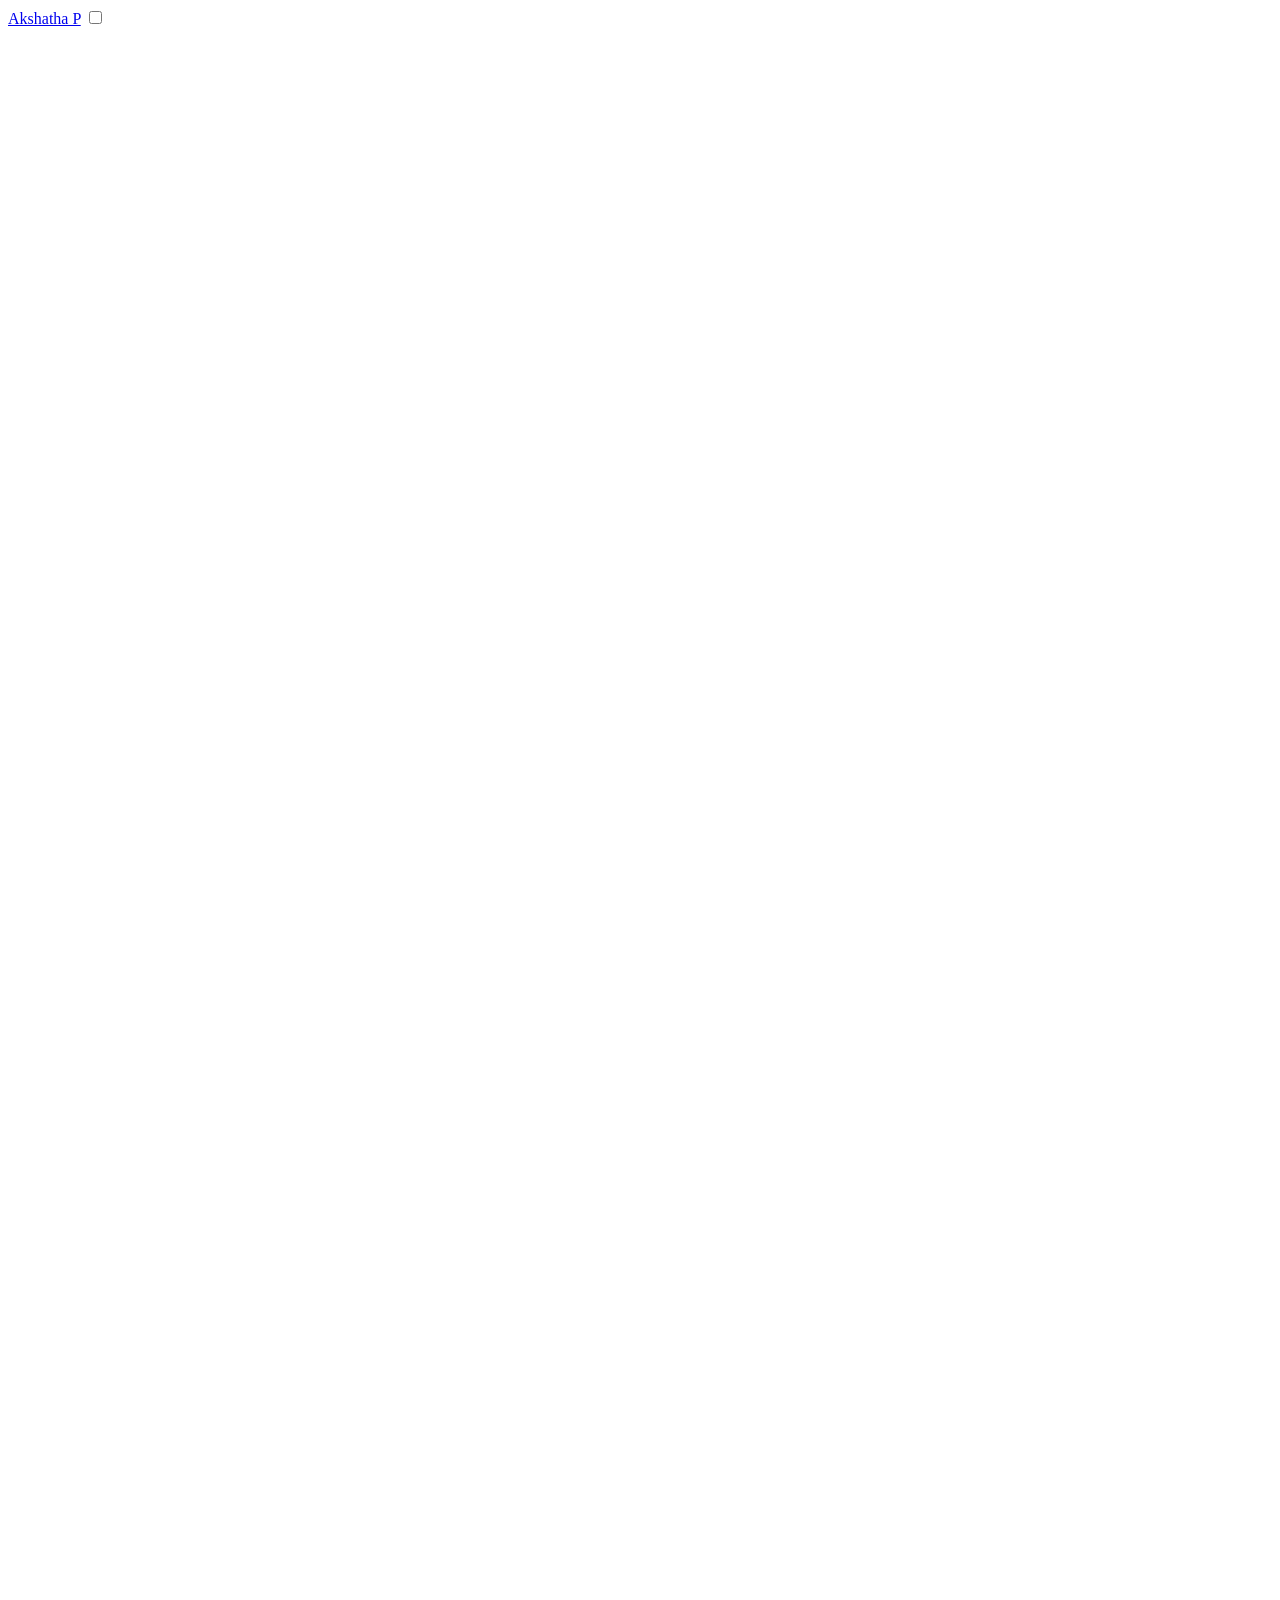
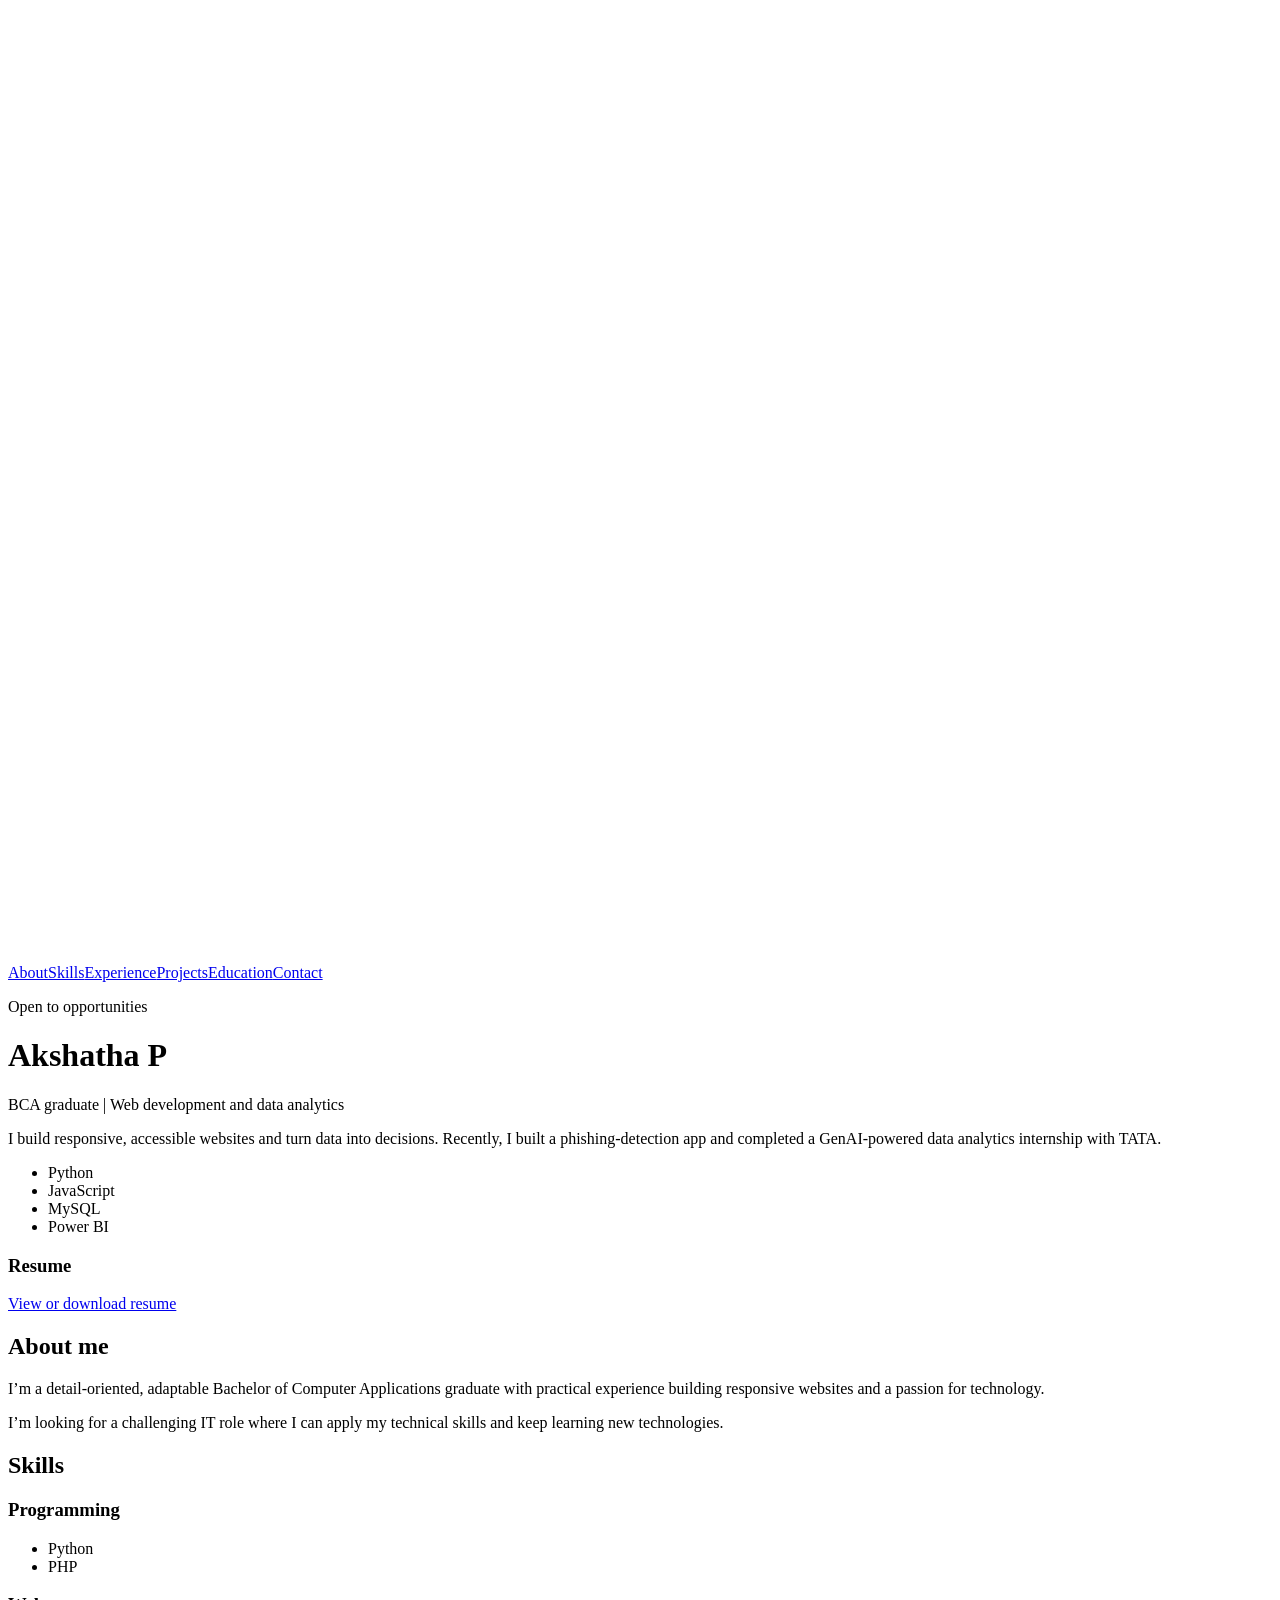
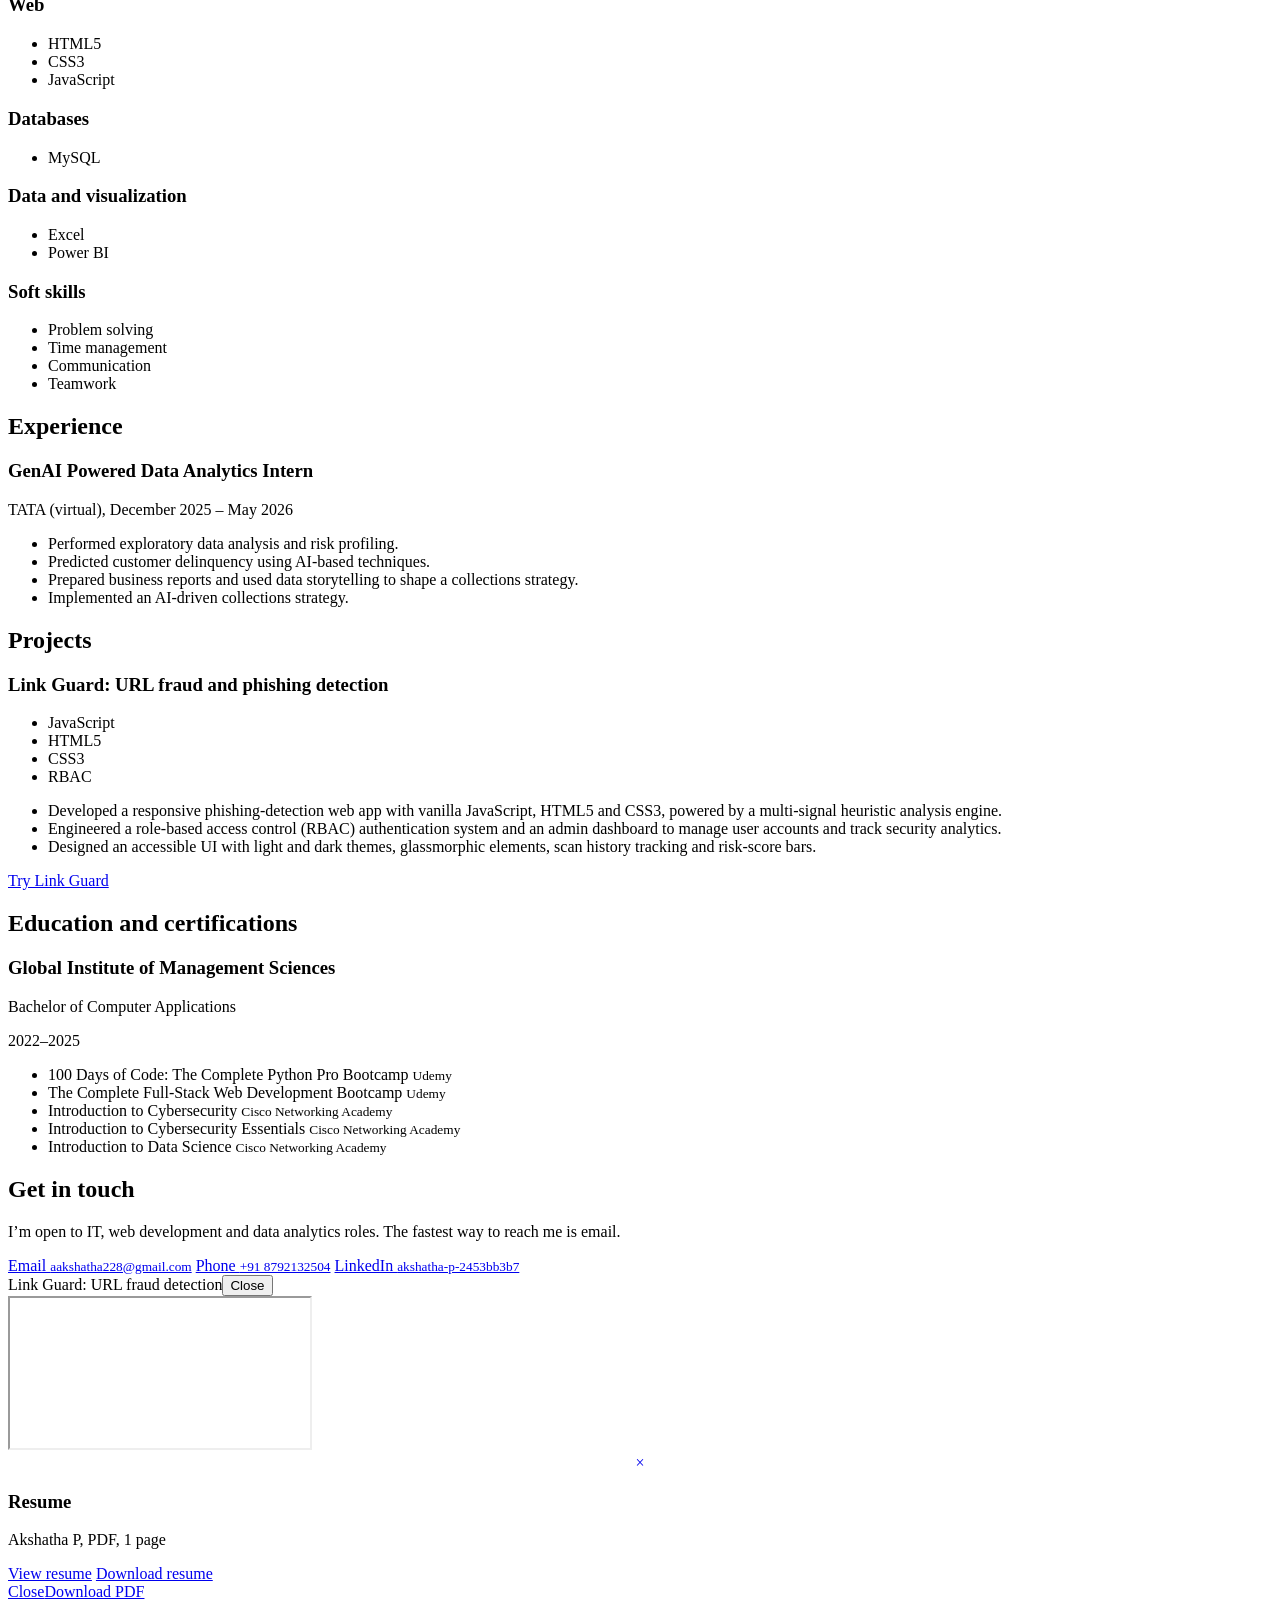
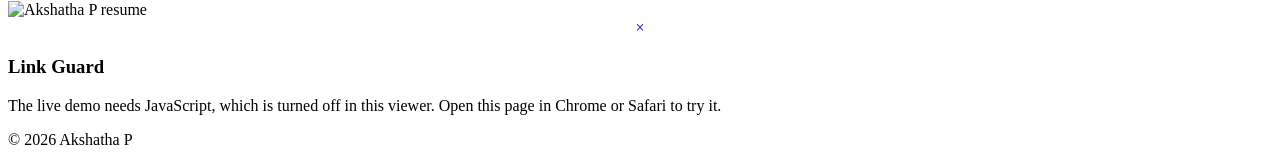
==== index.html @ 65a871a0 "Add files via upload" ====
<!DOCTYPE html>
<html lang="en">
<head>
<meta charset="utf-8">
<meta name="viewport" content="width=device-width, initial-scale=1, viewport-fit=cover">
<title>Akshatha P | BCA Graduate</title>
<meta name="description" content="Portfolio of Akshatha P, BCA graduate in web development and data analytics.">
<link rel="preconnect" href="https://fonts.googleapis.com">
<link href="https://fonts.googleapis.com/css2?family=Bricolage+Grotesque:wght@600;700;800&family=Manrope:wght@400;500;600;700;800&display=swap" rel="stylesheet">
<link rel="stylesheet" href="css/style.css">
</head>
<body>
<header><div class="wrap"><nav class="bar" aria-label="Main">
  <a class="logo" href="#top">Akshatha P</a>
  <input type="checkbox" id="navchk" class="navchk" aria-hidden="true" tabindex="-1">
  <label for="navchk" class="menu" id="menu" role="button" aria-label="Menu" aria-controls="links" aria-expanded="false">
    <svg class="b" viewBox="0 0 24 24"><path d="M4 7h16M4 12h16M4 17h16"/></svg>
    <svg class="x" viewBox="0 0 24 24"><path d="M6 6l12 12M18 6L6 18"/></svg>
  </label>
  <div class="links" id="links">
    <a href="#about">About</a><a href="#skills">Skills</a><a href="#experience">Experience</a><a href="#projects">Projects</a><a href="#education">Education</a><a href="#contact">Contact</a>
  </div>
</nav></div></header>

<main id="top">
<div class="wrap hero"><div class="hero-grid">
  <div>
    <p class="pill"><span class="dot"></span>Open to opportunities</p>
    <h1>Akshatha P</h1>
    <p class="role">BCA graduate | Web development and data analytics</p>
    <p class="lead">I build responsive, accessible websites and turn data into decisions. Recently, I built a phishing-detection app and completed a GenAI-powered data analytics internship with TATA.</p>
    <ul class="chips hero-chips"><li>Python</li><li>JavaScript</li><li>MySQL</li><li>Power BI</li></ul>
  </div>
  <aside class="snap">
    <h3>Resume</h3>
    <a class="btn" href="#rmodal" data-resume>View or download resume</a>
  </aside>
</div></div>

<section id="about"><div class="wrap">
  <h2>About me</h2>
  <div class="about">
    <div>
      <p>I’m a detail-oriented, adaptable Bachelor of Computer Applications graduate with practical experience building responsive websites and a passion for technology.</p>
      <p>I’m looking for a challenging IT role where I can apply my technical skills and keep learning new technologies.</p>
    </div>
  </div>
</div></section>

<section id="skills"><div class="wrap">
  <h2>Skills</h2>
  <div class="grid">
    <div class="card"><h3>Programming</h3><ul class="chips"><li>Python</li><li>PHP</li></ul></div>
    <div class="card"><h3>Web</h3><ul class="chips"><li>HTML5</li><li>CSS3</li><li>JavaScript</li></ul></div>
    <div class="card"><h3>Databases</h3><ul class="chips"><li>MySQL</li></ul></div>
    <div class="card"><h3>Data and visualization</h3><ul class="chips"><li>Excel</li><li>Power BI</li></ul></div>
    <div class="card"><h3>Soft skills</h3><ul class="chips"><li>Problem solving</li><li>Time management</li><li>Communication</li><li>Teamwork</li></ul></div>
  </div>
</div></section>

<section id="experience"><div class="wrap">
  <h2>Experience</h2>
  <div class="job">
    <h3>GenAI Powered Data Analytics Intern</h3>
    <p class="meta">TATA (virtual), December 2025 – May 2026</p>
    <ul>
      <li>Performed exploratory data analysis and risk profiling.</li>
      <li>Predicted customer delinquency using AI-based techniques.</li>
      <li>Prepared business reports and used data storytelling to shape a collections strategy.</li>
      <li>Implemented an AI-driven collections strategy.</li>
    </ul>
  </div>
</div></section>

<section id="projects"><div class="wrap">
  <h2>Projects</h2>
  <div class="projs">
    <article class="proj">
      <h3>Link Guard: URL fraud and phishing detection</h3>
      <ul class="chips"><li>JavaScript</li><li>HTML5</li><li>CSS3</li><li>RBAC</li></ul>
      <ul>
        <li>Developed a responsive phishing-detection web app with vanilla JavaScript, HTML5 and CSS3, powered by a multi-signal heuristic analysis engine.</li>
        <li>Engineered a role-based access control (RBAC) authentication system and an admin dashboard to manage user accounts and track security analytics.</li>
        <li>Designed an accessible UI with light and dark themes, glassmorphic elements, scan history tracking and risk-score bars.</li>
      </ul>
      <a class="btn" href="#lg-nojs" data-lg>Try Link Guard</a>
    </article>
  </div>
</div></section>

<section id="education"><div class="wrap">
  <h2>Education and certifications</h2>
  <div class="edu">
    <div><h3>Global Institute of Management Sciences</h3><p>Bachelor of Computer Applications</p></div>
    <span class="yr">2022–2025</span>
  </div>
  <ul class="certs">
    <li>100 Days of Code: The Complete Python Pro Bootcamp <small>Udemy</small></li>
    <li>The Complete Full-Stack Web Development Bootcamp <small>Udemy</small></li>
    <li>Introduction to Cybersecurity <small>Cisco Networking Academy</small></li>
    <li>Introduction to Cybersecurity Essentials <small>Cisco Networking Academy</small></li>
    <li>Introduction to Data Science <small>Cisco Networking Academy</small></li>
  </ul>
</div></section>

<section id="contact" class="contact"><div class="wrap">
  <h2>Get in touch</h2>
  <p>I’m open to IT, web development and data analytics roles. The fastest way to reach me is email.</p>
  <div class="clist">
    <a href="mailto:aakshatha228@gmail.com">Email <small>aakshatha228@gmail.com</small></a>
    <a href="tel:+918792132504">Phone <small>+91 8792132504</small></a>
    <a href="https://www.linkedin.com/in/akshatha-p-2453bb3b7" target="_blank" rel="noopener">LinkedIn <small>akshatha-p-2453bb3b7</small></a>
  </div>
</div></section>
</main>

<div class="modal" id="lgmodal" role="dialog" aria-modal="true" aria-label="Link Guard demo">
  <div class="mbar"><span>Link Guard: URL fraud detection</span><button type="button" id="lgclose">Close</button></div>
  <iframe id="lgframe" title="Link Guard app"></iframe>
</div>

<div class="rmodal" id="rmodal" role="dialog" aria-modal="true" aria-labelledby="rtitle">
  <div class="rcard">
    <a class="rclose" id="rclose" href="#top" aria-label="Close" style="display:flex;align-items:center;justify-content:center;text-decoration:none">&times;</a>
    <h3 id="rtitle">Resume</h3>
    <p>Akshatha P, PDF, 1 page</p>
    <div class="ropts">
      <a class="btn" id="rview" href="#rpage">View resume</a>
      <a class="btn ghost" id="rdl" data-dl href="assets/resume.pdf" download="Akshatha_P_Resume.pdf" download="Akshatha_P_Resume.pdf">Download resume</a>
    </div>
  </div>
</div>


<div class="rmodal rpage" id="rpage" role="dialog" aria-modal="true" aria-label="Resume">
  <div class="rbar"><a class="rbtn" href="#top">Close</a><a class="rbtn" data-dl href="assets/resume.pdf" download="Akshatha_P_Resume.pdf" download="Akshatha_P_Resume.pdf">Download PDF</a></div>
  <div class="rscroll"><img alt="Akshatha P resume" src="assets/resume.jpg"></div>
</div>

<div class="rmodal" id="lg-nojs" role="dialog" aria-modal="true">
  <div class="rcard">
    <a class="rclose" href="#top" aria-label="Close" style="display:flex;align-items:center;justify-content:center;text-decoration:none">&times;</a>
    <h3>Link Guard</h3>
    <p>The live demo needs JavaScript, which is turned off in this viewer. Open this page in Chrome or Safari to try it.</p>
  </div>
</div>

<footer><div class="wrap">© 2026 Akshatha P</div></footer>
<script src="js/main.js"></script>
</body>
</html>
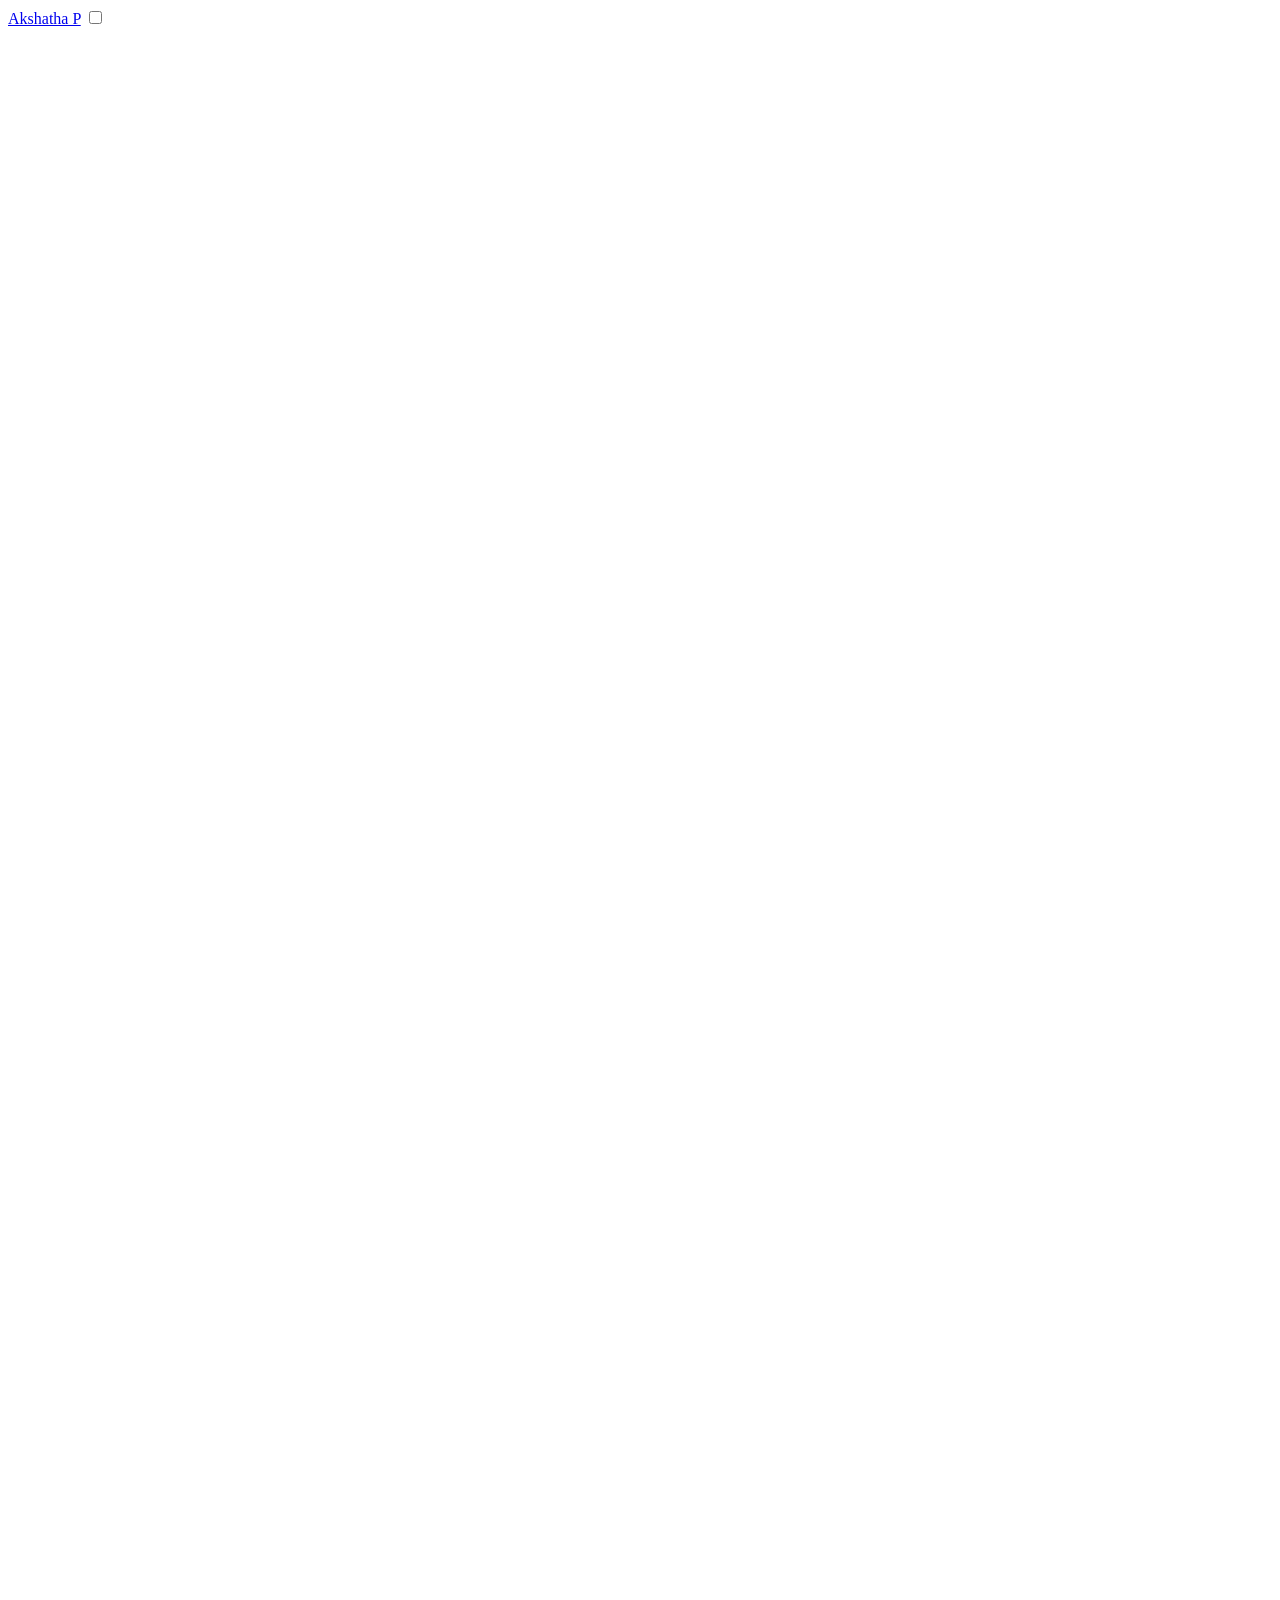
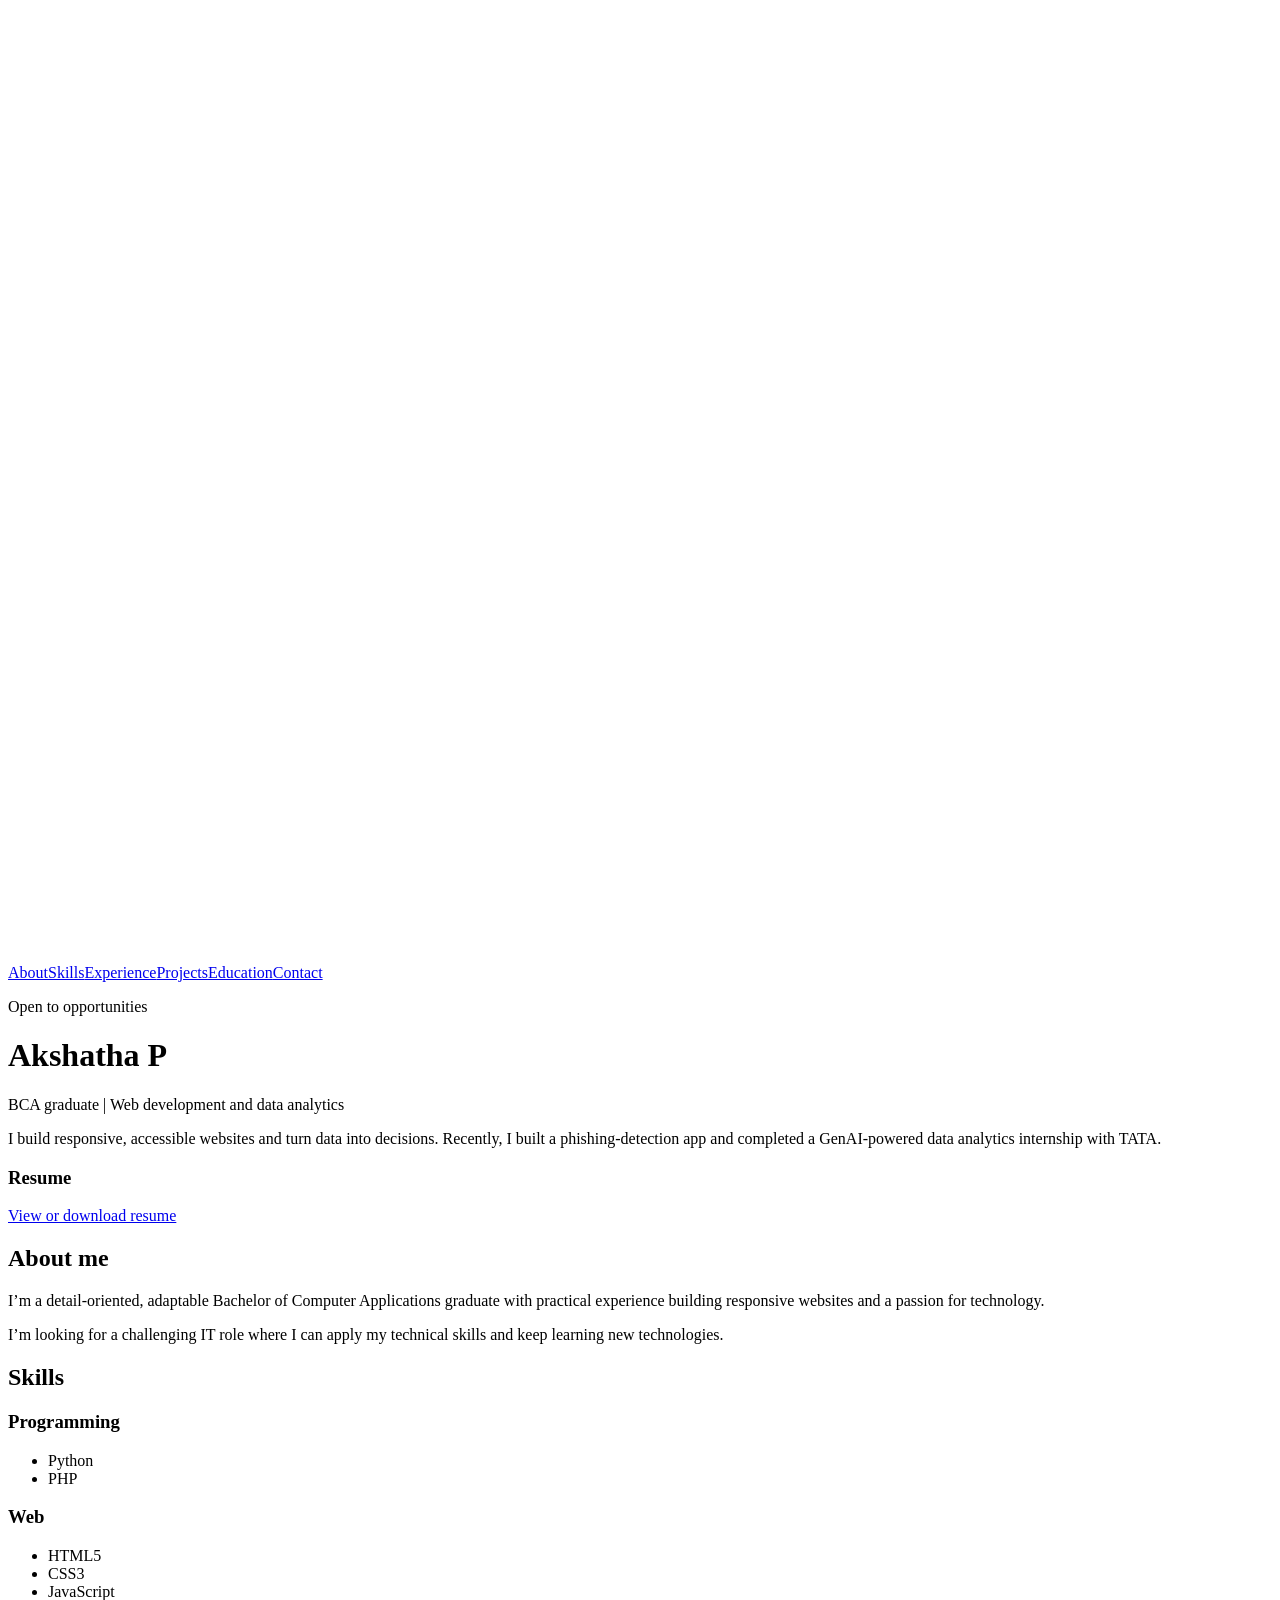
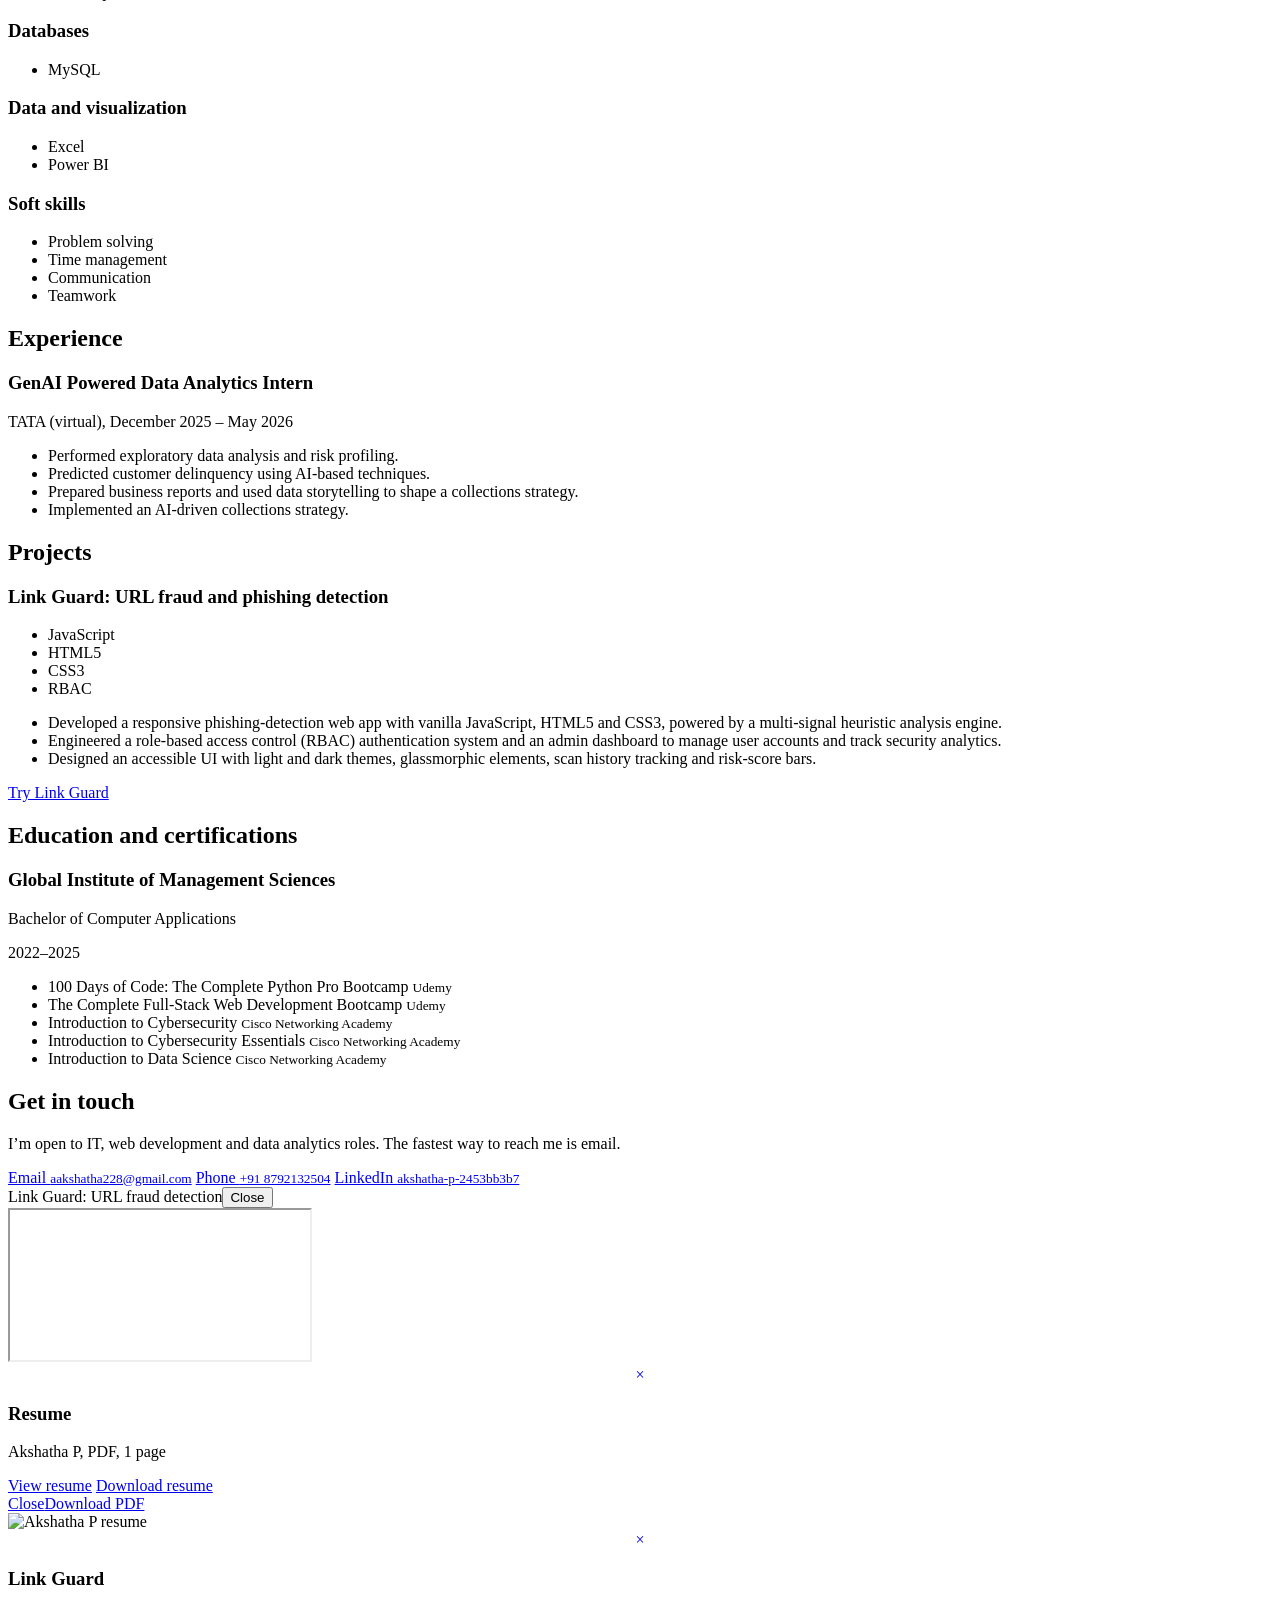
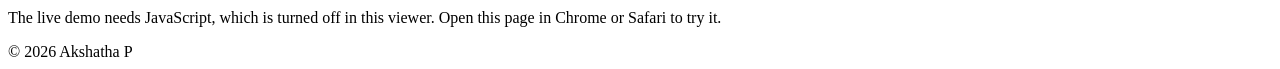
==== commit 33d45eec: "Update index.html" ====
--- a/index.html
+++ b/index.html
@@ -6,8 +6,8 @@
 <title>Akshatha P | BCA Graduate</title>
 <meta name="description" content="Portfolio of Akshatha P, BCA graduate in web development and data analytics.">
 <link rel="preconnect" href="https://fonts.googleapis.com">
-<link href="https://fonts.googleapis.com/css2?family=Bricolage+Grotesque:wght@600;700;800&family=Manrope:wght@400;500;600;700;800&display=swap" rel="stylesheet">
-<link rel="stylesheet" href="css/style.css">
+<link href="https://fonts.googleapis.com/css2?family=Manrope:wght@400;500;600;700;800&display=swap" rel="stylesheet">
+<link rel="stylesheet" href="style.css">
 </head>
 <body>
 <header><div class="wrap"><nav class="bar" aria-label="Main">
@@ -29,7 +29,6 @@
     <h1>Akshatha P</h1>
     <p class="role">BCA graduate | Web development and data analytics</p>
     <p class="lead">I build responsive, accessible websites and turn data into decisions. Recently, I built a phishing-detection app and completed a GenAI-powered data analytics internship with TATA.</p>
-    <ul class="chips hero-chips"><li>Python</li><li>JavaScript</li><li>MySQL</li><li>Power BI</li></ul>
   </div>
   <aside class="snap">
     <h3>Resume</h3>
@@ -126,14 +125,14 @@
     <p>Akshatha P, PDF, 1 page</p>
     <div class="ropts">
       <a class="btn" id="rview" href="#rpage">View resume</a>
-      <a class="btn ghost" id="rdl" data-dl href="assets/resume.pdf" download="Akshatha_P_Resume.pdf" download="Akshatha_P_Resume.pdf">Download resume</a>
+      <a class="btn ghost" id="rdl" data-dl href="assets/Akshatha_P_Resume.pdf" download="Akshatha_P_Resume.pdf">Download resume</a>
     </div>
   </div>
 </div>
 
 
 <div class="rmodal rpage" id="rpage" role="dialog" aria-modal="true" aria-label="Resume">
-  <div class="rbar"><a class="rbtn" href="#top">Close</a><a class="rbtn" data-dl href="assets/resume.pdf" download="Akshatha_P_Resume.pdf" download="Akshatha_P_Resume.pdf">Download PDF</a></div>
+  <div class="rbar"><a class="rbtn" href="#top">Close</a><a class="rbtn" data-dl href="assets/Akshatha_P_Resume.pdf" download="Akshatha_P_Resume.pdf">Download PDF</a></div>
   <div class="rscroll"><img alt="Akshatha P resume" src="assets/resume.jpg"></div>
 </div>
 
@@ -146,6 +145,6 @@
 </div>
 
 <footer><div class="wrap">© 2026 Akshatha P</div></footer>
-<script src="js/main.js"></script>
+<script src="script.js"></script>
 </body>
 </html>
